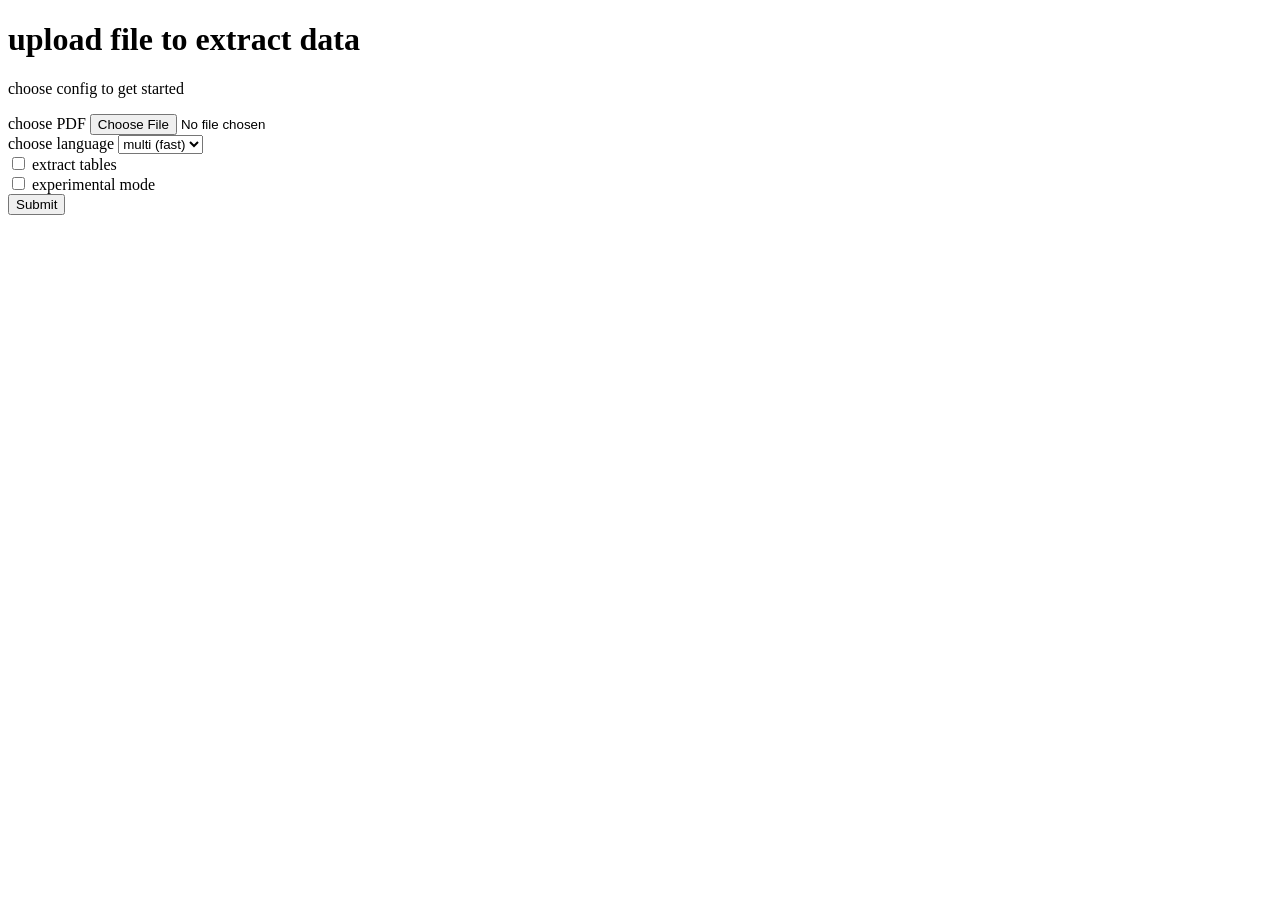
==== pdddf-service/templates/index.html @ 3afec6c9 "basic service functionality" ====
<!DOCTYPE html>
<html lang="de">
    <head>
        <meta charset="utf-8" />
        <meta
            name="viewport"
            content="width=device-width, initial-scale=1.0, maximum-scale=1.0, user-scalable=0"
        />
        <meta http-equiv="X-UA-Compatible" content="chrome=1, IE=edge" />
        <title>pdddf</title>
        <link rel="stylesheet" href="/static/bootstrap/css/bootstrap.min.css" />
        <script defer src="/static/bootstrap/js/bootstrap.min.js"></script>
    </head>
    <body>
        <div class="container">
            <h1>upload file to extract data</h1>
            <p>choose config to get started</p>
            <form
                method="POST"
                enctype="multipart/form-data"
                action="{{ url_for('index_post') }}"
            >
                <div class="form-group">
                    <label for="formControlPdf">choose PDF</label>
                    <input
                        type="file"
                        class="form-control-file"
                        id="formControlPdf"
                        name="pdf"
                    />
                </div>
                <div class="form-group">
                    <label for="selectLang">choose language</label>
                    <select class="form-control" id="selectLang" name="lang">
                        <option value="multi-v0-fast">multi (fast)</option>
                        <option>multi</option>
                        <option>de</option>
                        <option>en</option>
                        <option>es</option>
                    </select>
                </div>
                <div class="form-check">
                    <input
                        class="form-check-input"
                        type="checkbox"
                        value="1"
                        id="checkTable"
                        name="tables"
                    />
                    <label class="form-check-label" for="checkTable">
                        extract tables
                    </label>
                </div>
                <div class="form-check">
                    <input
                        class="form-check-input"
                        type="checkbox"
                        value="1"
                        id="checkExperimental"
                        name="experimental"
                    />
                    <label class="form-check-label" for="checkExperimental">
                        experimental mode
                    </label>
                </div>
                <button type="submit" class="btn btn-primary">Submit</button>
            </form>
        </div>
    </body>
</html>
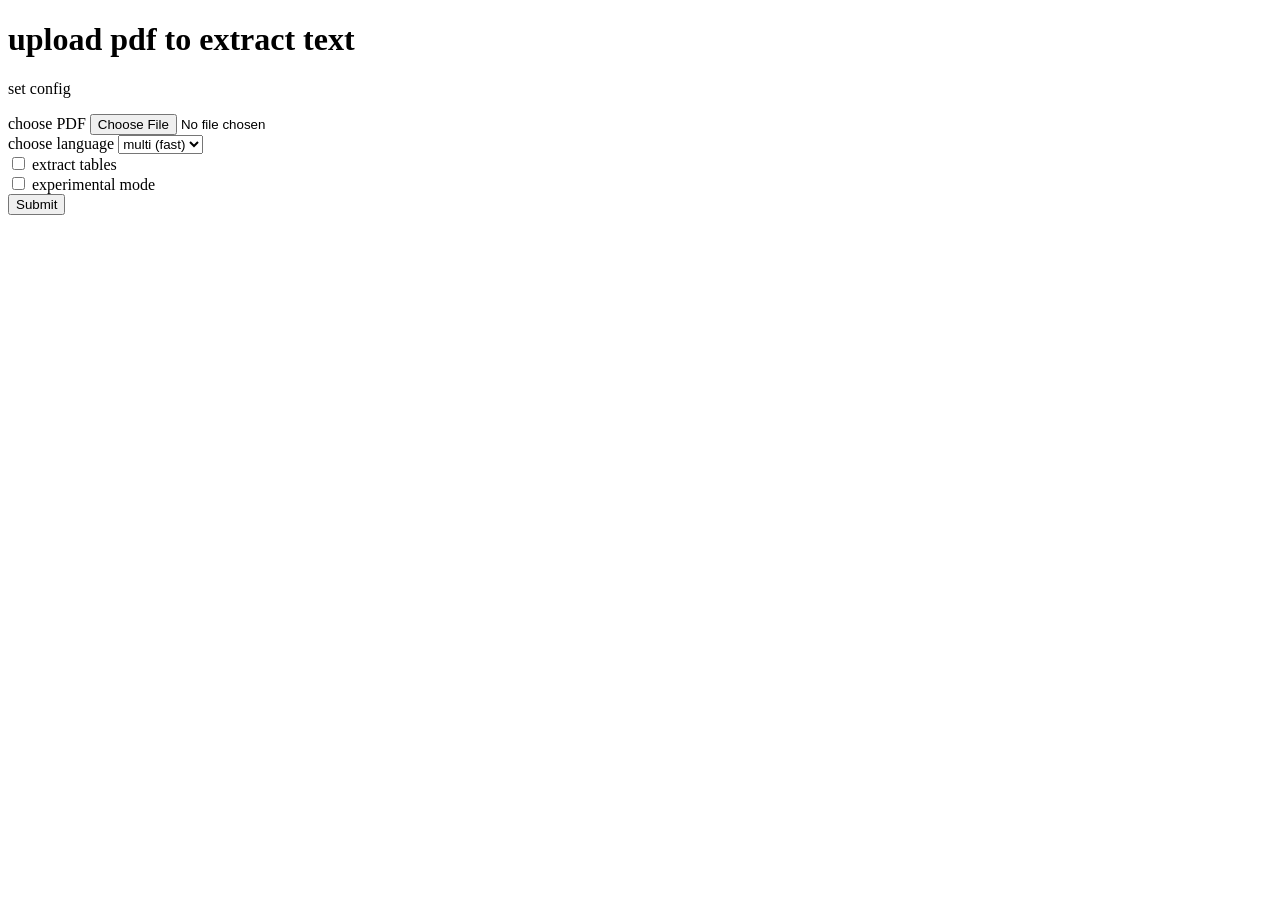
==== commit 002f776c: "improve everything" ====
--- a/pdddf-service/templates/index.html
+++ b/pdddf-service/templates/index.html
@@ -13,8 +13,8 @@
     </head>
     <body>
         <div class="container">
-            <h1>upload file to extract data</h1>
-            <p>choose config to get started</p>
+            <h1>upload pdf to extract text</h1>
+            <p>set config</p>
             <form
                 method="POST"
                 enctype="multipart/form-data"
@@ -63,7 +63,9 @@
                         experimental mode
                     </label>
                 </div>
-                <button type="submit" class="btn btn-primary">Submit</button>
+                <button type="submit" class="btn btn-primary mt-3">
+                    Submit
+                </button>
             </form>
         </div>
     </body>
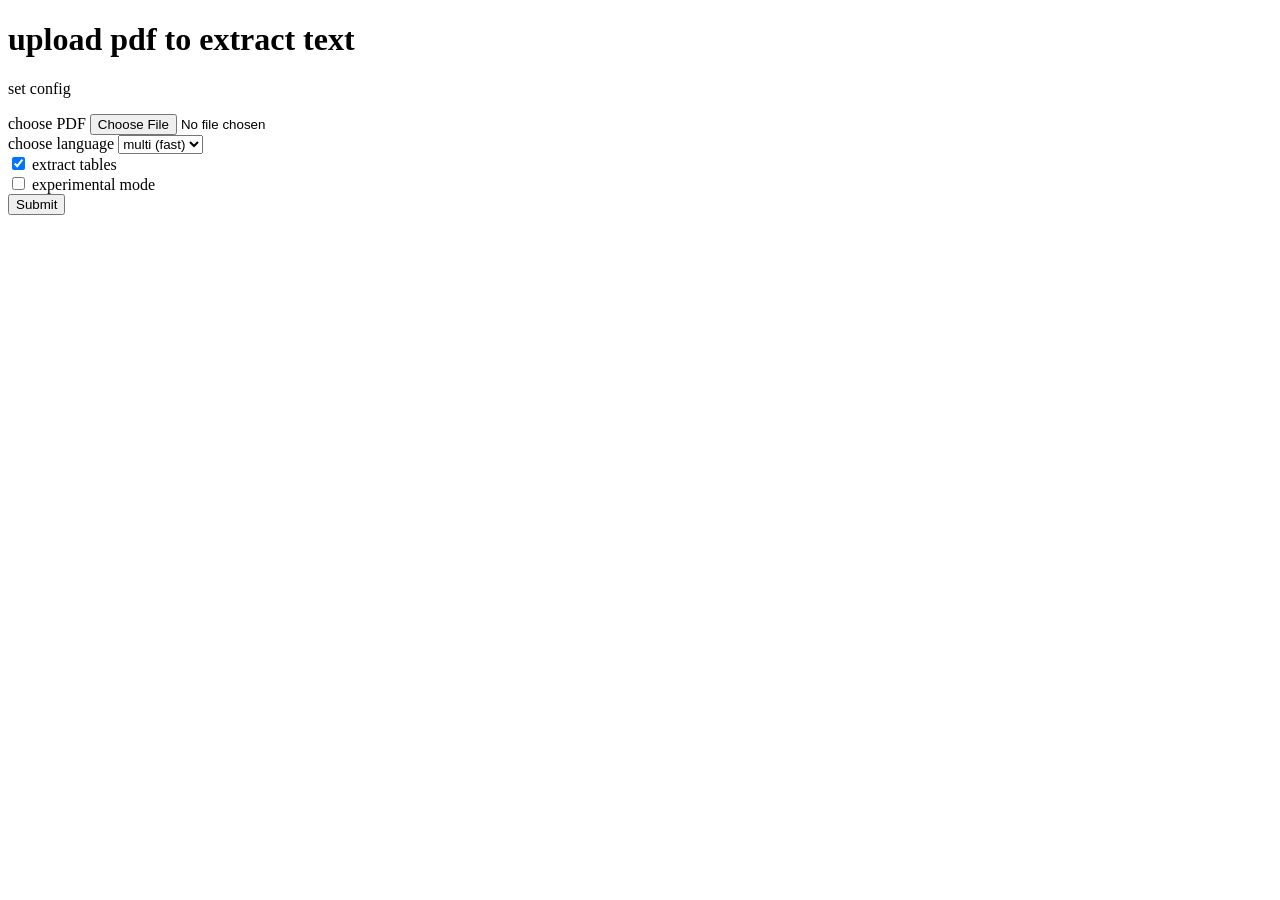
==== commit 9dc532f0: "add download buttons" ====
--- a/pdddf-service/templates/index.html
+++ b/pdddf-service/templates/index.html
@@ -13,7 +13,7 @@
     </head>
     <body>
         <div class="container">
-            <h1>upload pdf to extract text</h1>
+            <h1 class="mt-5">upload pdf to extract text</h1>
             <p>set config</p>
             <form
                 method="POST"
@@ -46,6 +46,7 @@
                         value="1"
                         id="checkTable"
                         name="tables"
+                        checked
                     />
                     <label class="form-check-label" for="checkTable">
                         extract tables
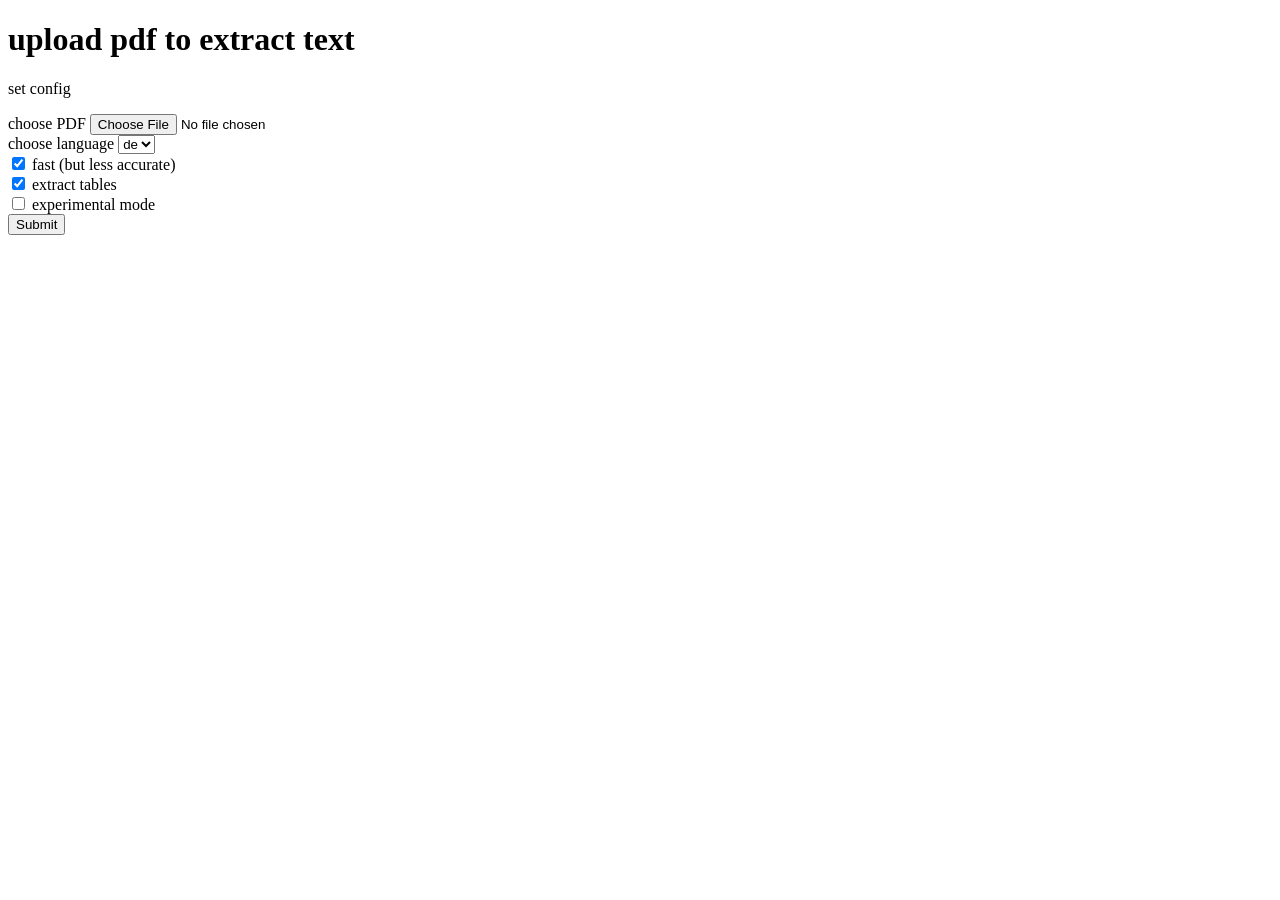
==== commit b9ac78f4: "add ocr worker, improve model selection" ====
--- a/pdddf-service/templates/index.html
+++ b/pdddf-service/templates/index.html
@@ -32,12 +32,24 @@
                 <div class="form-group">
                     <label for="selectLang">choose language</label>
                     <select class="form-control" id="selectLang" name="lang">
-                        <option value="multi-v0-fast">multi (fast)</option>
-                        <option>multi</option>
                         <option>de</option>
                         <option>en</option>
                         <option>es</option>
+                        <option>fr</option>
                     </select>
+                </div>
+                <div class="form-check">
+                    <input
+                        class="form-check-input"
+                        type="checkbox"
+                        value="1"
+                        id="checkFast"
+                        name="fast"
+                        checked
+                    />
+                    <label class="form-check-label" for="checkFast">
+                        fast (but less accurate)
+                    </label>
                 </div>
                 <div class="form-check">
                     <input
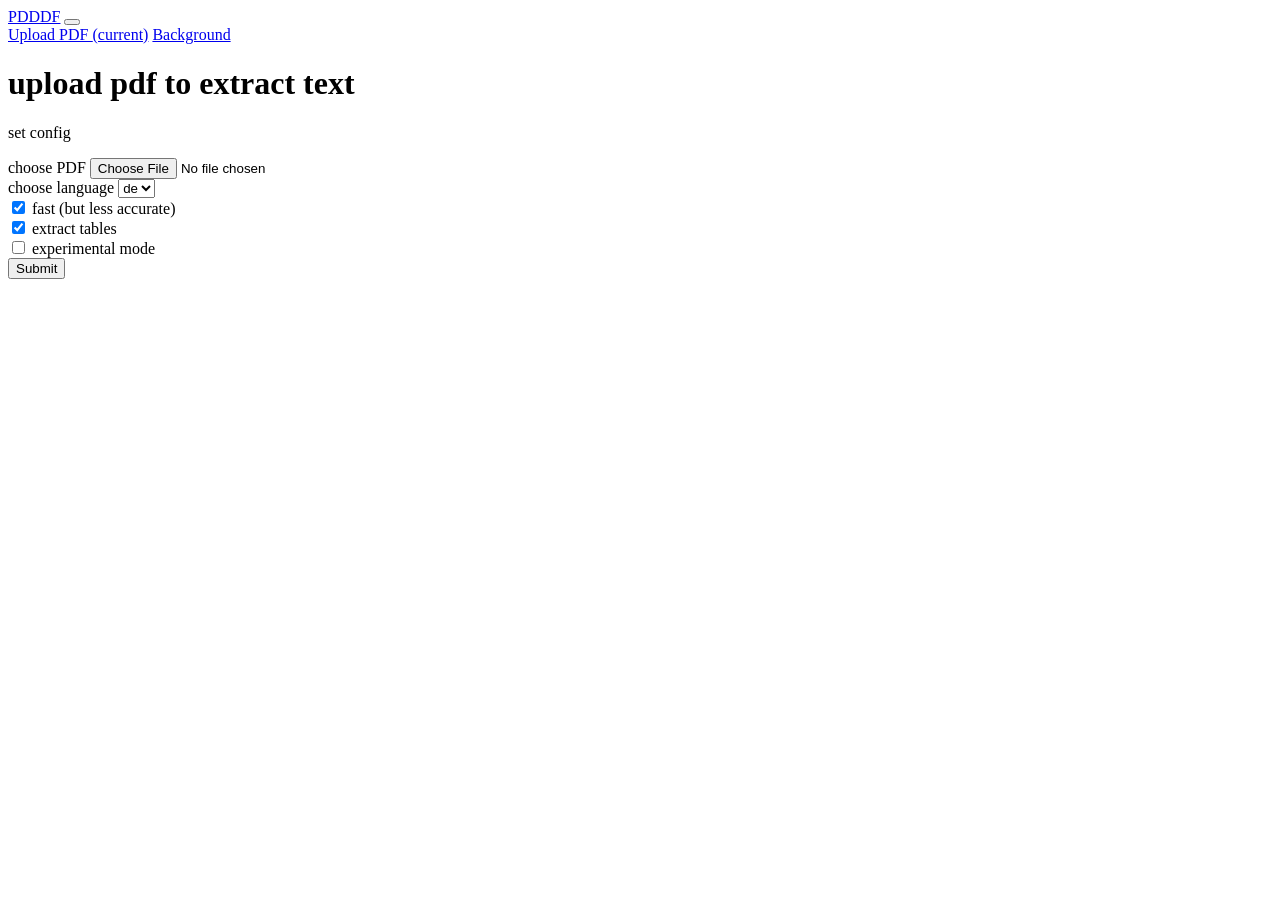
==== commit e49de52c: "add clean up task, navbar, small UI stuff" ====
--- a/pdddf-service/templates/index.html
+++ b/pdddf-service/templates/index.html
@@ -9,10 +9,32 @@
         <meta http-equiv="X-UA-Compatible" content="chrome=1, IE=edge" />
         <title>pdddf</title>
         <link rel="stylesheet" href="/static/bootstrap/css/bootstrap.min.css" />
-        <script defer src="/static/bootstrap/js/bootstrap.min.js"></script>
     </head>
     <body>
         <div class="container">
+            <nav class="navbar navbar-expand-lg navbar-light bg-light">
+                <a class="navbar-brand" href="/">PDDDF</a>
+                <button
+                    class="navbar-toggler"
+                    type="button"
+                    data-toggle="collapse"
+                    data-target="#navbarNavAltMarkup"
+                    aria-controls="navbarNavAltMarkup"
+                    aria-expanded="false"
+                    aria-label="Toggle navigation"
+                >
+                    <span class="navbar-toggler-icon"></span>
+                </button>
+                <div class="collapse navbar-collapse" id="navbarNavAltMarkup">
+                    <div class="navbar-nav">
+                        <a class="nav-link active" href="/"
+                            >Upload PDF
+                            <span class="sr-only">(current)</span></a
+                        >
+                        <a class="nav-link" href="//ddd.jetzt">Background</a>
+                    </div>
+                </div>
+            </nav>
             <h1 class="mt-5">upload pdf to extract text</h1>
             <p>set config</p>
             <form
